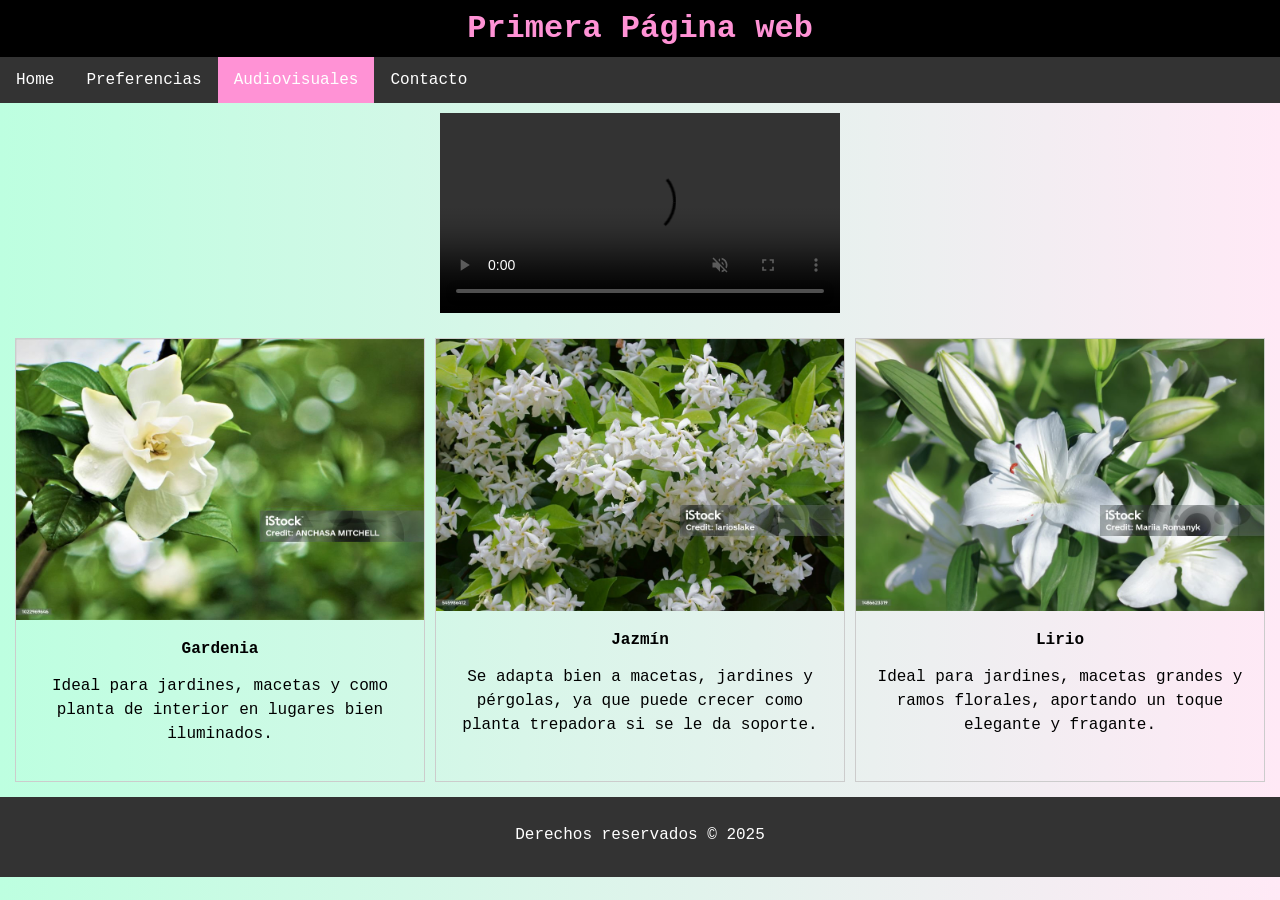
==== audiovisuales.html @ 03922f31 "Primer commit del proyecto integrador" ====
<!DOCTYPE html>
<html lang="en">
<head>
    <meta charset="UTF-8">
    <meta name="viewport" content="width=device-width, initial-scale=1.0">
    <meta name="author" description="Primera página web">
    <link rel="stylesheet" href="estilos.css">
    <link rel="shortcut icon" href="favicon.png" type="image/x-icon">
    <title>Primera Página Web</title>
    <style>
        
        body {
            font-family: "Lucida Console", "Courier New", monospace;
            background: linear-gradient(to right, rgb(189, 255, 224), rgb(255, 233, 246));
            padding: 0;
            margin: 0;
        }

        header {
            text-align: center;
        }

        ul {
            list-style-type: none;
            margin: 0;
            padding: 0;
            overflow: hidden;
            background-color: #333;
        }

        li {
            float: left;
        }

        li a {
            display: block;
            color: white;
            text-align: center;
            padding: 14px 16px;
            text-decoration: none;
        }

        li a:hover:not(.active) {
            background-color: #111;
        }

        .active {
            background-color: #ff92d5;
        }

        h1 {
            background-color: black;
            padding: 10px;
            margin: 0;
            color: #ff92d5;
        }

        div.gallery {
            margin: 5px;
            border: 1px solid #ccc;
            float: left;
            width: 33vw;
        }

        div.gallery:hover {
            border: 1px solid #777;
        }

        div.gallery img {
            width: 100%;
            height: auto;
        }

        div.desc {
            padding: 15px;
            text-align: center;
        }

        .centrado {
            display: flex;
            justify-content: center;
            margin: 10px;
        }
        .footer {
            background-color: #333;
            color: #FFF;
            padding: 10px;
            text-align: center;
            clear: both;
        }
    </style>
</head>
<body>
    <header>
        <h1>Primera Página web</h1>
        <nav>
            <ul>
                <li><a href="index.html">Home</a></li>
                <li><a href="preferencias.html">Preferencias</a></li>
                <li><a class="active" href="audiovisuales.html">Audiovisuales</a></li>
                <li><a href="contacto.html">Contacto</a></li>
            </ul>
        </nav>
    </header>
    <body>
        <div class="centrado">
            <video src="/assets/videos/floresBlancas.mp4" height="200" autoplay muted controls></video>
        </div>
        
        <div class="centrado">
            <audio src="/assets/audio/vivaldi-spring-allegro-185007.mp3" autoplay muted></audio>
        </div>
        <section class="centrado">
            <div class="gallery">
                <a href="/assets/img/gardenia.jpg" target="_blank"><img src="/assets/img/gardenia.jpg" alt="gardenia" width="600"></a>
                <div class="desc"><b>Gardenia</b><br><p>Ideal para jardines, macetas y como planta de interior en lugares bien iluminados.</p></div>
            </div>
            
            <div class="gallery">
                <a href="/assets/img/jazmin.jpg"><img src="/assets/img/jazmin.jpg" alt="jazmin" width="600"></a>
                <div class="desc"><b>Jazmín</b><br><p>Se adapta bien a macetas, jardines y pérgolas, ya que puede crecer como planta trepadora si se le da soporte.</p></div>
            </div>
            
            <div class="gallery">
                <a href="/assets/img/lirioblanco.jpg"><img src="/assets/img/lirioblanco.jpg" alt="lirio blanco" width="600"></a>
                <div class="desc"><b>Lirio</b><br><p>Ideal para jardines, macetas grandes y ramos florales, aportando un toque elegante y fragante.</p></div>
            </div>
            
            
        </section>


   
        
   

    <footer class="footer">
        <p>Derechos reservados &copy; 2025</p>
    </footer>
</body>
</html>
---- estilos.css ----
body {
    font-family: "Lucida Console", "Courier New", monospace;
    background: linear-gradient(to right, rgb(189, 255, 224), rgb(255, 233, 246));
    padding: 0;
    margin: 0;
}

header {
    text-align: center;
}

ul {
    list-style-type: none;
    margin: 0;
    padding: 0;
    overflow: hidden;
    background-color: #333;
}

li {
    float: left;
}

li a {
    display: block;
    color: white;
    text-align: center;
    padding: 14px 16px;
    text-decoration: none;
}

li a:hover:not(.active) {
    background-color: #111;
}

.active {
    background-color: #ff92d5;
}

h1 {
    background-color: black;
    padding: 10px;
    margin: 0;
    color: #ff92d5;
}

h2 {
    font-size: 24px;
    margin: 10;
    padding: 10;
}

.container {
    max-width: 100%;
    margin: 10 auto;
    padding: 20px;
}

p {
    font-size: 16px;
    line-height: 1.5;
    margin-bottom: 20px;
}

.image {
    float: right;
    margin: 10px 10px 10px 10px;
    max-width: 25%;
    height: auto;
}

.image2 {
    float: left;
    margin: 0 20px 20px 0;
    max-width: 25%;
    height: auto;
}
.article {
    float: left;
    width: 70%;
    background-color: #FFF;
    padding: 10px;
    margin: 10px;
    border: 1px solid #CCC;
}

.footer {
    background-color: #333;
    color: #FFF;
    padding: 10px;
    text-align: center;
    clear: both;
}
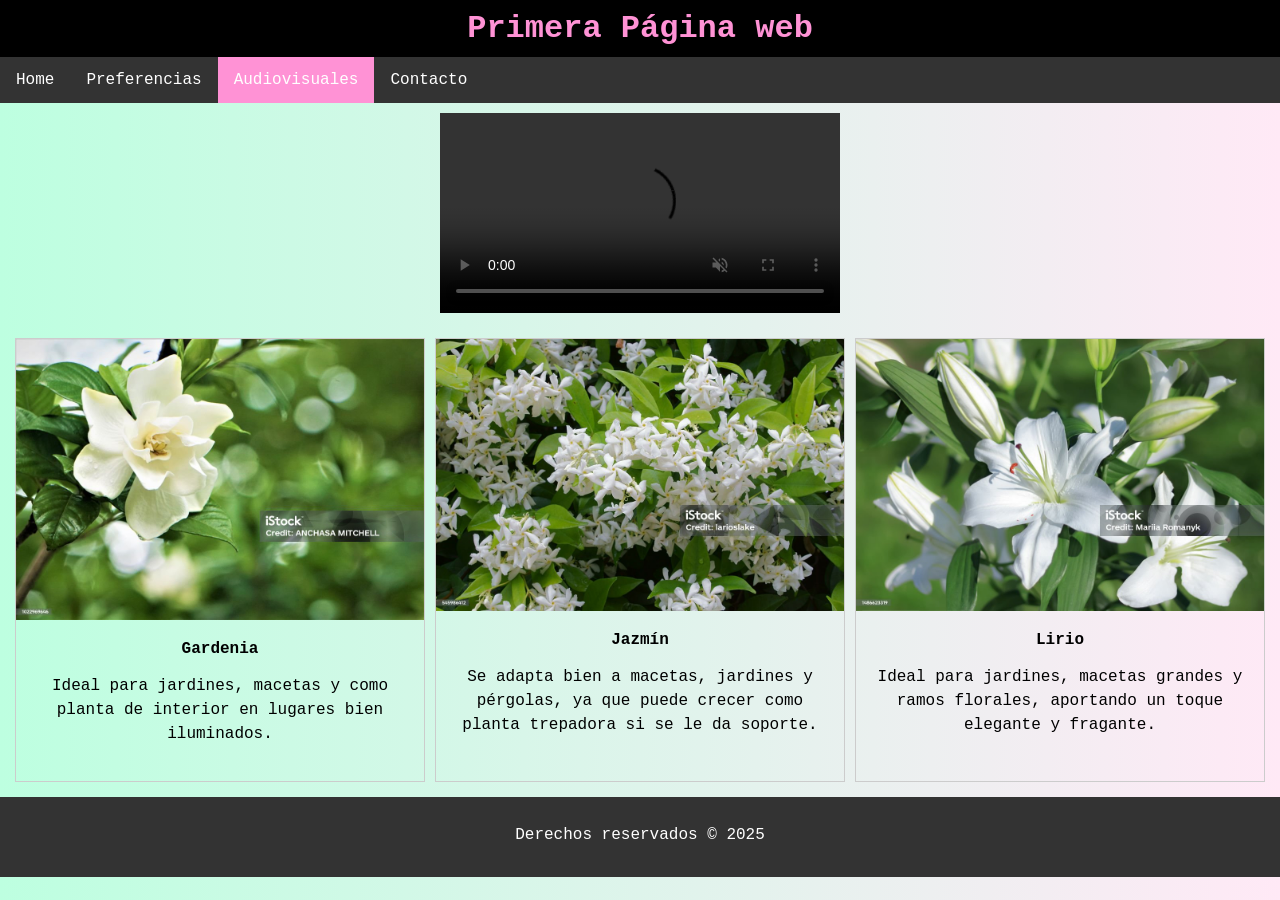
==== commit 5a083261: "audiovisuales.html arreglo de imágenes" ====
--- a/audiovisuales.html
+++ b/audiovisuales.html
@@ -102,27 +102,26 @@
             </ul>
         </nav>
     </header>
-    <body>
-        <div class="centrado">
-            <video src="/assets/videos/floresBlancas.mp4" height="200" autoplay muted controls></video>
+         <div class="centrado">
+            <video src="assets/videos/floresBlancas.mp4" height="200" autoplay muted controls></video>
         </div>
         
         <div class="centrado">
-            <audio src="/assets/audio/vivaldi-spring-allegro-185007.mp3" autoplay muted></audio>
+            <audio src="assets/audio/vivaldi-spring-allegro-185007.mp3" autoplay muted></audio>
         </div>
         <section class="centrado">
             <div class="gallery">
-                <a href="/assets/img/gardenia.jpg" target="_blank"><img src="/assets/img/gardenia.jpg" alt="gardenia" width="600"></a>
+                <a href="assets/img/gardenia.jpg" target="_blank"><img src="assets/img/gardenia.jpg" alt="gardenia" width="600"></a>
                 <div class="desc"><b>Gardenia</b><br><p>Ideal para jardines, macetas y como planta de interior en lugares bien iluminados.</p></div>
             </div>
             
             <div class="gallery">
-                <a href="/assets/img/jazmin.jpg"><img src="/assets/img/jazmin.jpg" alt="jazmin" width="600"></a>
+                <a href="assets/img/jazmin.jpg"><img src="assets/img/jazmin.jpg" alt="jazmin" width="600"></a>
                 <div class="desc"><b>Jazmín</b><br><p>Se adapta bien a macetas, jardines y pérgolas, ya que puede crecer como planta trepadora si se le da soporte.</p></div>
             </div>
             
             <div class="gallery">
-                <a href="/assets/img/lirioblanco.jpg"><img src="/assets/img/lirioblanco.jpg" alt="lirio blanco" width="600"></a>
+                <a href="assets/img/lirioblanco.jpg"><img src="assets/img/lirioblanco.jpg" alt="lirio blanco" width="600"></a>
                 <div class="desc"><b>Lirio</b><br><p>Ideal para jardines, macetas grandes y ramos florales, aportando un toque elegante y fragante.</p></div>
             </div>
             
